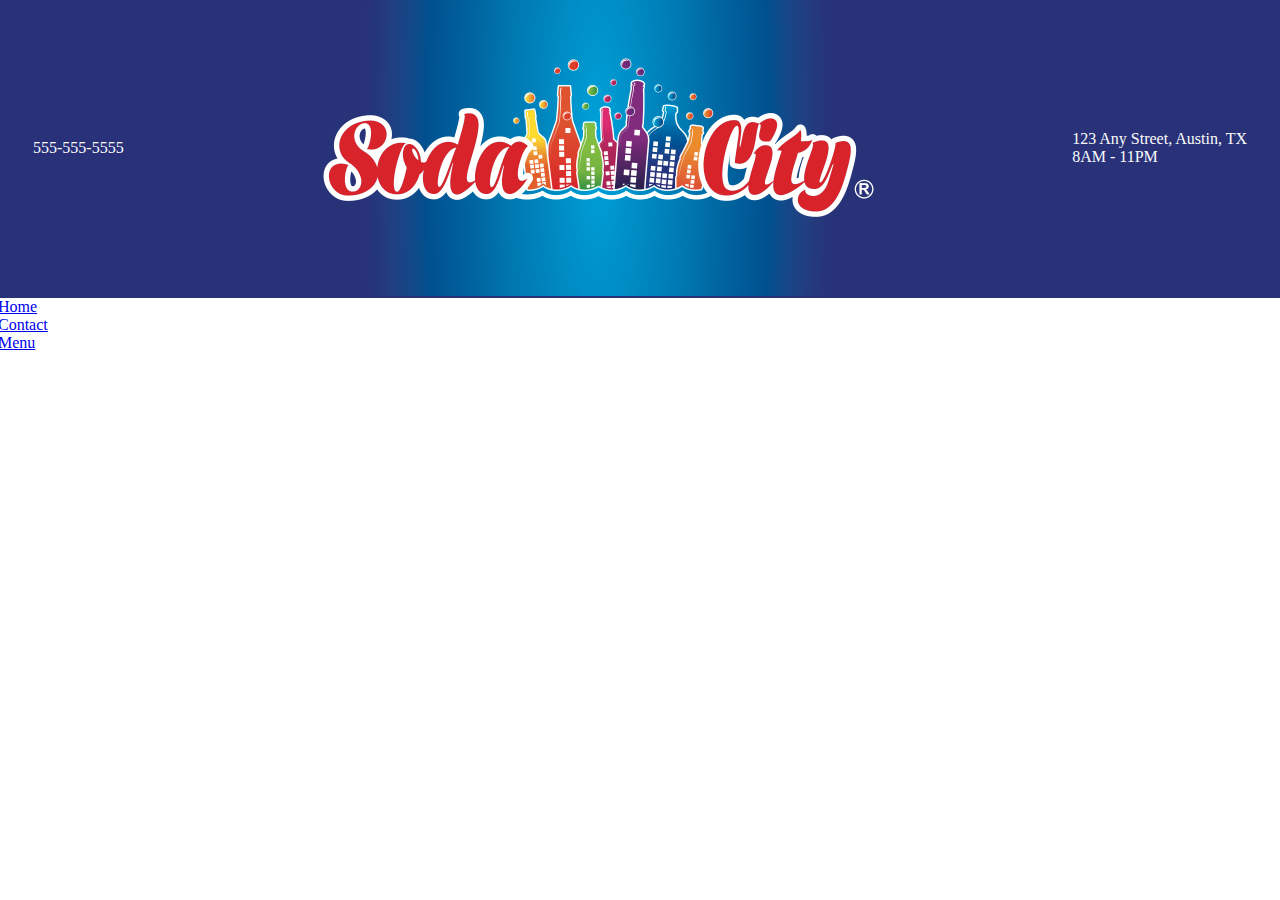
==== index.html @ d0565247 "Header outline added" ====
<!DOCTYPE html>
<html lang="en">
<head>
    <meta charset="UTF-8">
    <meta name="viewport" content="width=device-width, initial-scale=1.0">
    <meta http-equiv="X-UA-Compatible" content="ie=edge">
    <title>Homepage</title>
    <link rel="stylesheet" href="https://use.fontawesome.com/releases/v5.6.3/css/all.css" integrity="sha384-UHRtZLI+pbxtHCWp1t77Bi1L4ZtiqrqD80Kn4Z8NTSRyMA2Fd33n5dQ8lWUE00s/" crossorigin="anonymous">
    <link href="https://fonts.googleapis.com/css?family=Lobster%7CRoboto" rel="stylesheet">
    <link rel="stylesheet" href="styles/index.css">

</head>
<body>
    <div class="header-wrapper">
        <div class="top-bar-wrapper">
            <div class="phone-number">
                <div class="icon">
                    <i class="fas fa-phone-volume"></i>
                </div>

                <p>555-555-5555</p>
            </div>

            <div class="logo-header">
                <div class="logo">
                    <img src="images/Soda City 48x96 Sign PROOF I -  2014 (1).png" alt="MainLogo"></a>
                </div>
            </div>

            <div class="hours-location">
                <p>123 Any Street, Austin, TX<br>
                    8AM - 11PM</p>

                <div class="icon">
                    <i class="fas fa-map-marker-alt"></i>
                </div>
            </div>
        </div>

        <div class="nav-links">
            <div class="link">
                <a href="index.html">Home</a>
            </div>
            <div class="link">
                <a href="contact.html">Contact</a>
            </div>
            <div class="link">
                <a href="Menu.html">Menu</a>
            </div>
        </div>
    </div>
</body>
</html>
---- styles/index.css ----
/* NAV-BAR STYLES */
.header-wrapper {
    color: #fcfcfc;
    margin: -10px;
    padding: 0px;
}

.top-bar-wrapper {
    background-color: #293278;
    display: flex;
    justify-content: space-between;
    align-items: center;
    height: 300px;
    padding: 0px 35px;
}

.logo-header > .logo img{
    height: 300px;
}
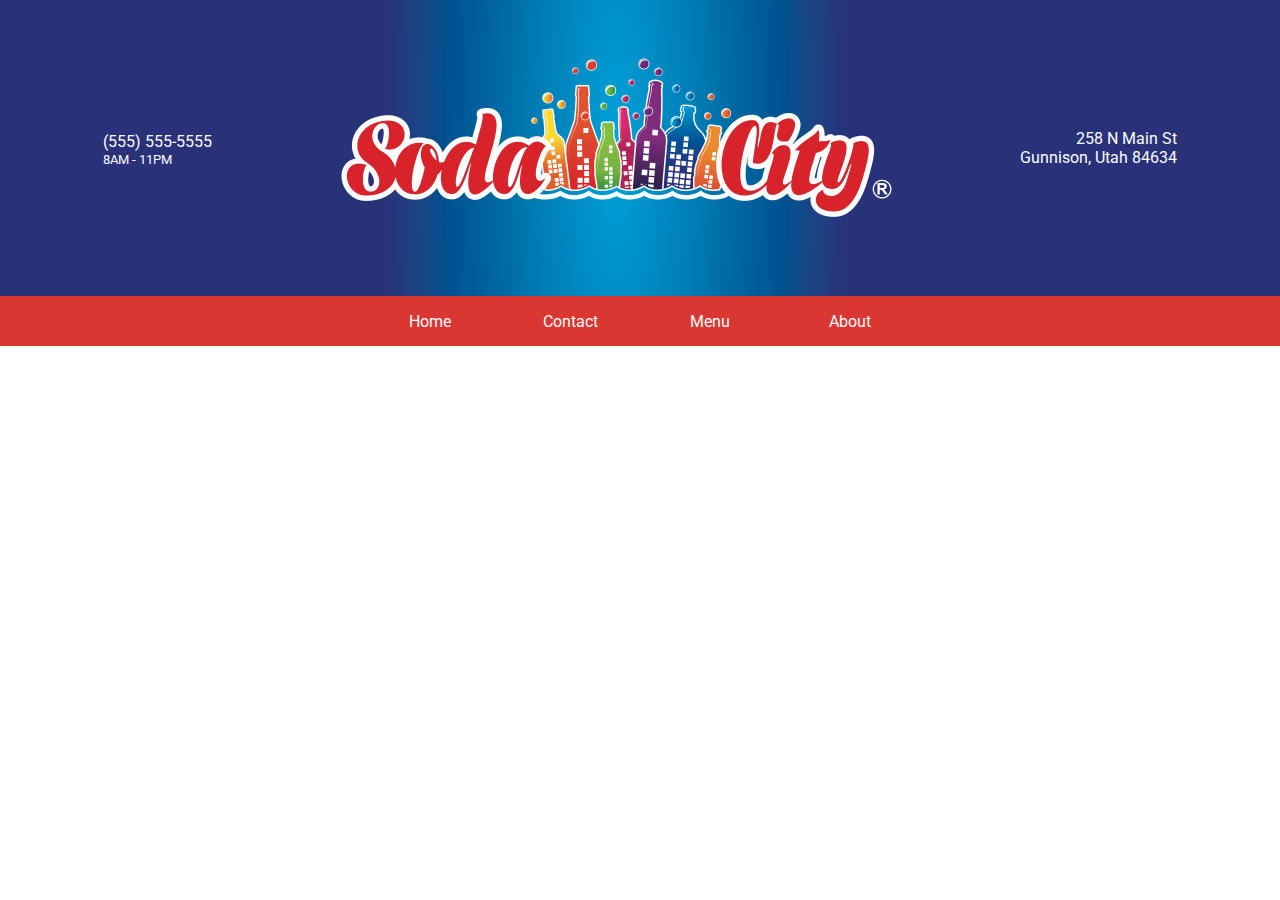
==== commit 89633cc1: "Added nav styles file, adjusted Nav styles, adjusted Navbar HTML code" ====
--- a/index.html
+++ b/index.html
@@ -8,17 +8,23 @@
     <link rel="stylesheet" href="https://use.fontawesome.com/releases/v5.6.3/css/all.css" integrity="sha384-UHRtZLI+pbxtHCWp1t77Bi1L4ZtiqrqD80Kn4Z8NTSRyMA2Fd33n5dQ8lWUE00s/" crossorigin="anonymous">
     <link href="https://fonts.googleapis.com/css?family=Lobster%7CRoboto" rel="stylesheet">
     <link rel="stylesheet" href="styles/index.css">
+    <link rel="stylesheet" href="styles/nav.css">
 
 </head>
 <body>
     <div class="header-wrapper">
         <div class="top-bar-wrapper">
-            <div class="phone-number">
+            <div class="phone-number-wrapper">
                 <div class="icon">
                     <i class="fas fa-phone-volume"></i>
                 </div>
 
-                <p>555-555-5555</p>
+                <div class="phone-number">
+                    <p>(555) 555-5555</p>
+                    <div class="hours">
+                        <p>8AM - 11PM</p>
+                    </div>
+                </div>
             </div>
 
             <div class="logo-header">
@@ -27,25 +33,31 @@
                 </div>
             </div>
 
-            <div class="hours-location">
-                <p>123 Any Street, Austin, TX<br>
-                    8AM - 11PM</p>
+            <div class="location">
+                <p>258 N Main St<br>
+                    Gunnison, Utah 84634</p>
 
                 <div class="icon">
-                    <i class="fas fa-map-marker-alt"></i>
+                        <a href= "https://www.google.com/maps/place/258+N+Main+St,+Gunnison,+UT+84634/@39.1591076,-111.8199568,17z/data=!3m1!4b1!4m5!3m4!1s0x874b805c534985af:0xef569876542cc509!8m2!3d39.1591076!4d-111.8177681"><i class="fas fa-map-marker-alt"></i></a>
                 </div>
             </div>
         </div>
 
-        <div class="nav-links">
+        <div class="nav-links-wrapper">
             <div class="link">
                 <a href="index.html">Home</a>
             </div>
+
             <div class="link">
                 <a href="contact.html">Contact</a>
             </div>
+
             <div class="link">
                 <a href="Menu.html">Menu</a>
+            </div>
+
+            <div class="link">
+                <a href="#">About</a>
             </div>
         </div>
     </div>
--- a/styles/nav.css
+++ b/styles/nav.css
@@ -0,0 +1,82 @@
+/* NAV-BAR STYLES */
+.header-wrapper {
+    color: #fcfcfc;
+    margin: -10px;
+    padding: 0px;
+    font-family: 'Roboto', sans-serif;
+}
+
+.top-bar-wrapper {
+    background-color: #293278;
+    display: flex;
+    justify-content: space-between;
+    align-items: center;
+    height: 300px;
+    padding: 0px 75px;
+}
+
+.phone-number-wrapper {
+    display: flex;
+    justify-content: center;
+    align-items: center;
+}
+
+.phone-number > .hours {
+    margin-top: -15px;
+    font-size: .8rem;
+    
+}
+
+.location {
+    display: flex;
+    justify-content: center;
+    align-items: center;
+    text-align: right;
+}
+
+.icon i {
+    color: #fcfcfc;
+    padding: 0px 15px;
+    font-size: 1.5rem;
+    transition: 0.5s;
+    text-decoration: none;
+}
+
+.icon i:hover {
+    color: #DA3732;
+}
+
+.logo-header > .logo img{
+    height: 300px;
+}
+
+.nav-links-wrapper {
+    margin-top: -2px;
+    background-color: #DA3732;
+    display: flex;
+    justify-content: center;
+    align-items: center;
+    height: 50px;
+}
+
+.nav-links-wrapper > .link {
+    width: 70px;
+    padding: 0px 35px;
+    display: flex;
+    justify-content: center;
+
+}
+
+.nav-links-wrapper > .link a {
+    color: #fcfcfc;
+    text-decoration: none;
+    border-bottom: 2px solid transparent;
+    border-top: 2px solid transparent;
+    transition: 0.5s;
+}
+
+.nav-links-wrapper > .link a:hover {
+    letter-spacing: 0.1rem;
+    border-bottom: 2px solid #fcfcfc;
+    border-top: 2px solid #fcfcfc;
+}